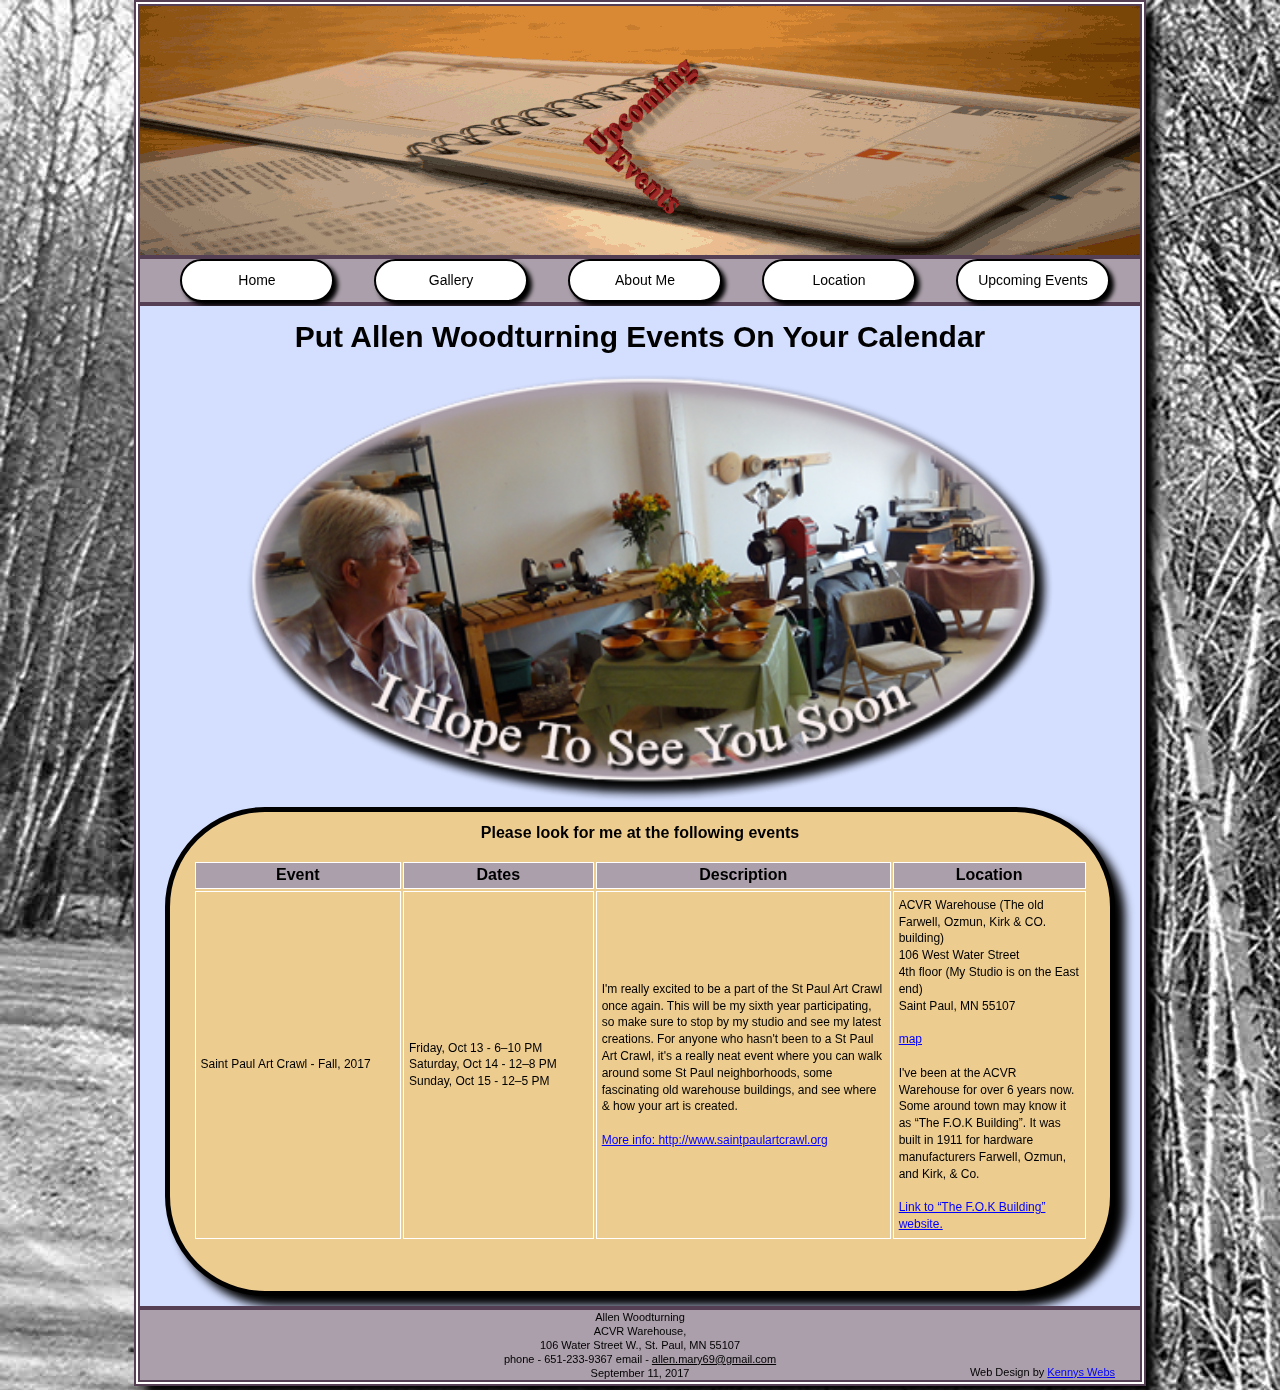
==== events.html @ c2cb4b45 "Import existing files" ====
<!doctype html>
<html>
<head>
<meta charset="utf-8">

<meta name="norton-safeweb-site-verification" content="upskdcxmi0hw3xyxow02x98a8g2pku23dnic5mlc2r4rxlbe59swcrnoi5vx7u94xhx1f61o0c1vs8v0m-e7y4dyml-9gh1z9kgtn8qzv-z4y5bem07f7tdg-pv9s4l3" />

<link href= "SpryAssets/SpryMenuBarHorizontal.css" rel= "stylesheet" type= "text/css">

<script src="SpryAssets/SpryMenuBar.js" type="text/javascript"></script>

<title>Allen Wood Turning Upcoming Events</title>
	


<style type="text/css">

body {
	font: 100%/1.4 Verdana, Arial, Helvetica, sans-serif;
	background-color: #42413C;
	margin: 0;
	padding: 0;
	color: #000;
	background-image: url(images/global/birch_background3.jpg);
	background-repeat: no-repeat;
	
	background-attachment: scroll;
	background-position: left top;
}
.header{
	height: 249px;
	width: 1000px;
	text-align: center;
	position:relative;
	background-color:#BDB9B5;
}	
	

 .header h1 {
	font-weight: bold;
	color: #FFF;
	text-shadow: 5px 5px 5px #000;
	font-size: 50px;
	margin-top: 10px;
	margin-bottom: 0px;
	font-family: "Times New Roman", Times, serif;
	line-height: normal;
	display:none;
}

.header h2 {
	font-weight: bold;
	color: #FFF;
	text-shadow: 5px 5px 5px #000;
	font-size: 30px;
	margin-top: 0px;
	margin-bottom: 0px;
	font-family: "Times New Roman", Times, serif;
	line-height: normal;
	display:none;
}

.navigation{
	background-color: #AA9FAA;
	height: 43px;
	border-top: 4px solid #553F55;
	border-bottom: 4px solid #553F55;
}

#map{
    position: absolute;
    top:300px;
    right:-10px;
    z-index:-10;
    height:300px;
    width:350px;

}
#closemap{

font-size:12px;
}

/* ~~ Element/tag selectors ~~ */
ul, ol, dl { /* Due to variations between browsers, it's best practices to zero padding and margin on lists. For consistency, you can either specify the amounts you want here, or on the list items (LI, DT, DD) they contain. Remember that what you do here will cascade to the .nav list unless you write a more specific selector. */
	padding: 0;
	margin: 0;
}
h1, h2, h3, h4, h5, h6, p {
	margin-top: 0;	 /* removing the top margin gets around an issue where margins can escape from their containing div. The remaining bottom margin will hold it away from any elements that follow. */
	padding-right: 15px;
	padding-left: 15px; 
}
a img { /* this selector removes the default blue border displayed in some browsers around an image when it is surrounded by a link */
	border: none;
}

a:link {
	color:#000000;
	text-decoration: underline;
	 background-color:#FFFFFF;
	 border:solid 2px #000000;
	
}

a:visited {
	color: #000000;
	text-decoration: underline;
	 background-color:#ffffff;
}
a:hover, a:active, a:focus { /* this group of selectors will give a keyboard navigator the same hover experience as the person using a mouse. */
	text-decoration: none;
	border:none;
	background-color: #555f55;
	color: #ffffff;
	border:solid 2px #ffffff;
	
}


.container {
	width: 1000px;
	height: auto;
	background-color: #FFFFFF;
	margin: auto; 
	border: 6px double #553F55;
	position: relative;
	box-shadow: 10px 10px 10px #000;
}



.content {
	padding: 10px 0;
    background-color: #d4dfff;	
	height:auto;
	width:auto;
	position:relative;
}
.content p {
    font-weight:bold;

}

.content h2 {
	text-align: center;
	font-size: 30px;
	margin-bottom: 0px;
}

 #image1{
	width:850px;
	height:459px; 
	margin-left:auto; 
	margin-right:auto; 
	margin-top:-10px;
 }
 
 


.description {
	border: 5px solid #000000;
	height: auto;
	box-shadow: 10px 10px 10px #000;
	position: relative;
	padding: 10px 10px 50px 10px;
	margin-right: 25px;
	margin-left: 25px;
	border-radius: 100px;
	background-color: #EDCC90;
}




#events {
	margin-left: auto;
	margin-right: auto;
	width: 895px;
}
#events tr {
	font-size: 12px;
	padding: 10px 20px;
	text-align: center;
	
}
#events tr th {
	background-color: #AA9FAA;
	font-size: 16px;
	border:solid #FFFFFF 1px;
}
#events td{
	text-align:left;
padding:5px;
border:solid #FFFFFF 1px;	
}
#events p{
margin-top: 0px;
margin-bottom:10px;	
}

#events a:link {
background-color: #EDCC90;	
border:none;
color:#0000FF
}
#events a:visited {
background-color: #EDCC90;	
border:none;
color:#0000FF
}
#events a:hover {
background-color: #EDCC90;	
border:none;
color:#F00;
}

#footer{
	position :relative;
	border-top: 4px solid #553F55;
	text-align:center;
    background-color:#AA9FAA;	
    width:auto;
	line-height:14px;
}
#ad{
	font-size: 11px;
	position: absolute;
	top: 55px;
	right: 10px;
	margin: 0px;
	padding:0px;
}

#ad a:link {
background-color: #AA9FAA;	
border:none;
color:#0000FF;
}

#ad a:visited{ 
background-color: #AA9FAA;	
border:none;
color:#0000FF;
}
</style>



</head>

<body>

<div class="container">
 
  <div id="map">

<input type="button" value="Close Map"
 onclick="document.getElementById('map').style.zIndex =-1;"
onmouseover="this.style.backgroundColor='#555f55';this.style.color='#ffffff';return true;"
onmouseout="this.style.backgroundColor='#ffffff';this.style.color='#000000';return true;">


 <iframe style = "width:325px; height:300px; border:none; margin:0px;"  src="https://www.google.com/maps?f=q&amp;source=s_q&amp;hl=en&amp;geocode=&amp;q=106+West+Water+Street,+Saint+Paul,+MN&amp;aq=0&amp;oq=106&amp;sll=46.44186,-93.36129&amp;sspn=13.631116,33.815918&amp;t=m&amp;ie=UTF8&amp;hq=&amp;hnear=106+W+Water+St,+St+Paul,+Minnesota+55107&amp;z=14&amp;ll=44.938234,-93.093455&amp;output=embed"></iframe><br /><small><a href="https://www.google.com/maps?f=q&amp;source=embed&amp;hl=en&amp;geocode=&amp;q=106+West+Water+Street,+Saint+Paul,+MN&amp;aq=0&amp;oq=106&amp;sll=46.44186,-93.36129&amp;sspn=13.631116,33.815918&amp;t=m&amp;ie=UTF8&amp;hq=&amp;hnear=106+W+Water+St,+St+Paul,+Minnesota+55107&amp;z=14&amp;ll=44.938234,-93.093455" target="_blank" >View Larger Map</a></small>


</div><!-- map -->





  <div class = "header">
   <img src="images/events/events9.gif" width="1000" height="249" alt="Allen Woodturning Upcoming Events">
</div>
 


<div class="navigation">
  <ul id="MenuBar1" class="MenuBarHorizontal">
    <li><a href="index.html">Home</a></li>
    <li><a href="gallery.html">Gallery</a></li>
    <li><a href="aboutme.html">About Me</a></li>
    <li><a href="#" onclick= "document.getElementById('map').style.zIndex =10;">Location</a></li>
    <li><a href="events.html">Upcoming Events</a></li>
  </ul>
</div><!-- navigation -->
  <div class="content">
    <h2>Put Allen Woodturning Events On Your Calendar</h2>
    <div id= "image1"> 
    
		 <img src="images/events/event3.png" width="850" height="459" alt="My Work" >
	</div>
   

	  
    <div class="description"> 
    <p style= "text-align:center;"> Please look for me at the following events</p>
    
      <table id= "events" >
        <tr >
          <th style= "width:192px;" scope="col">Event</th>
          <th style= "width:177px;" scope="col">Dates</th>
          <th style= "width:276px;" scope="col">Description</th>
          <th style= "width:179px;" scope="col">Location</th>
        </tr>

<!--	OLD EVENTS
        <tr>

			<td >Artstock Art & <br>Wine Festival 2016</td>
			<td> July 9 (noon - 7pm) and July 10 (noon - 5pm)</td>
			<td>
				Don’t miss this summer's best local Art and Wine Festival, and the opportunity to purchase great art and enjoy fine wine, food and music.  This event includes an assortment of exciting artists representing diverse media... truly something for everyone!
			</td>

			<td> 
				<a href="https://www.google.com/maps/dir/''/Parley+Lake+Winery/@44.8735856,-93.8012828,12z/data=!3m1!4b1!4m8!4m7!1m0!1m5!1m1!1s0x87f600b01e614a75:0x20e7e5b96ef314af!2m2!1d-93.731243!2d44.873607" target="_blank">
					map
				</a><br><br>

				Parley Lake Winery, the festival location, offers a great, natural, outdoor setting and features a vineyard and orchard on the grounds.  and is located between Victoria and Waconia Minnesota off of Highway 5.<br>

				<a href="http://artsofcarvercounty.org/art-stock-2016" target="_blank">Artstock Link</a>
			</td>
		</tr>

		<tr>
			<td>Highland Fest Art Fair 2016</td> 
			<td> July 16 - July 17 </td>
			<td>
				The Highland Fest™ Art Fair is a two day outdoor celebration of the arts. Enjoy the art fair; free entertainment; children’s games; foods; wine tasting; 5K and fireworks.
			</td>
			<td>
				<a href="https://www.google.com/maps/place/Ford+Pkwy+%26+Kenneth+St/@44.9180107,-93.1857352,17z/data=!4m13!1m7!3m6!1s0x87f62979d039bd91:0xa186f3a106c4220b!2sHighland+Village+Apartments!3b1!8m2!3d44.9158533!4d-93.1877634!3m4!1s0x87f6297884f30323:0x0975524cbe0a539e!8m2!3d44.918026!4d-93.184998?hl=en" target="_blank">map</a><br><br>

				On Ford Parkway between Cleveland Ave. & Kenneth Ave. St. Paul, Minnesota <br>
				<a href="http://www.highlandfest.com" target="_blank" >Highland Fest Link</a>
			</td>
		</tr> 

        <tr>
			<td>Tall Timber Days<br> Festival 2016</td>
			<td> Aug 6 - Aug 7</td>
			<td>
				Tall Timber Days, an annual family friendly, outdoor community celebration highlighting the rich forestry history in Grand Rapids, MN.  Highlights include: Rough Riders Street Dance, chainsaw carving demonstrations, arts and crafts vendors, Scheers Timberworks Lumberjack Show, and a parade.
			</td>

			<td> 
				<a href="https://www.google.com/maps/place/Grand+Rapids,+MN+55744/@47.0692588,-94.9356676,8z/data=!4m5!3m4!1s0x52b08fe33afa654f:0xbbc4dd58e8856131!8m2!3d47.2371658!4d-93.5302142" target="_blank">
					map
				</a><br><br>
			
				Downtown Grand Rapids, MN<br>

				<a href="http://www.talltimberdays.com" target="_blank">Tall Timber Days Link</a>
			</td>
		</tr> 
-->
		<!-- Event (To be used for Stillwater show) -->
		<!-- <tr> -->
			<!-- Title -->
			<!-- <td>Little Falls Arts &<br> Crafts Fair 2016</td> -->

			<!-- Date(s) -->
			<!-- <td>Saturday, Sept. 10 (8:00 am - 6:00 pm) and Sunday, Sept 11 (9:00 am - 4:00 pm)</td> -->

			<!-- Description -->
<!-- 			<td>
				Little Falls is host to one of the nations largest arts & crafts show.  Enjoy handmade crafts from over 600 artists from all over the nation. Free Shuttle Bus and Shuttle Bus Parking. Specially Selected Food Vendors.
			</td>
 -->
			<!-- Location -->
			<!-- <td> -->
<!-- 				<a href="https://www.google.com/maps/place/Little+Falls,+MN+56345/@45.8178869,-94.4034324,9z/data=!4m5!3m4!1s0x52b42523547e7c27:0x91efbfd81d5e6c5b!8m2!3d45.9805556!4d-94.3694444" target="_blank">
					map
				</a><br><br>
 -->
				<!-- Location Description -->
<!-- 				Downtown Little Falls, MN  Shuttle bus parking is located at the Morrison County Fairgrounds, 15575 Hawthorne Rd.  Follow signs from Highway 10 and/ or 371. <br>
				<a href="http://www.littlefallsmnchamber.com/pages/ArtsCraftsFair" target="_blank">Little Falls Fair Link</a>
			</td>
		</tr>
 -->		<!-- End of Event -->

		<!-- Event -->
		<tr>
			<!-- Title -->
			<td>Saint Paul Art Crawl - Fall, 2017</td>

			<!-- Date(s) -->
			<td>
				Friday, Oct 13 - 6–10 PM<br>
				Saturday, Oct 14 - 12–8 PM<br>
				Sunday, Oct 15 - 12–5 PM
			</td>

			<!-- Description -->
			<td>
				I'm really excited to be a part of the St Paul Art Crawl once again. This will be my sixth year participating, so make sure to stop by my studio and see my latest creations. For anyone who hasn't been to a St Paul Art Crawl, it's a really neat event where you can walk around some St Paul neighborhoods, some fascinating old warehouse buildings, and see where & how your art is created.<br><br>

				<a href="http://www.saintpaulartcrawl.org" target="_blank">More info: http://www.saintpaulartcrawl.org</a>
			</td>

			<!-- Location -->
			<td>
				<!-- Location Description -->
				ACVR Warehouse (The old Farwell, Ozmun, Kirk & CO. building)<br>
				106 West Water Street<br>
				4th floor (My Studio is on the East end)<br>
				Saint Paul, MN 55107<br><br>

				<a href="https://www.google.com/maps/place/106+W+Water+St,+St+Paul,+MN+55107/@44.938234,-93.0956434,17z/data=!4m13!1m7!3m6!1s0x87f7d535c303fa81:0xf721ad057fb8b8ca!2s106+W+Water+St,+St+Paul,+MN+55107!3b1!8m2!3d44.938234!4d-93.0934547!3m4!1s0x87f7d535c303fa81:0xf721ad057fb8b8ca!8m2!3d44.938234!4d-93.0934547" target="_blank">
					map
				</a><br><br>

				I've been at the ACVR Warehouse for over 6 years now. Some around town may know it as “The F.O.K Building”. It was built in 1911 for hardware manufacturers Farwell, Ozmun, and Kirk, & Co.<br><br>
				<a href="http://www.acvrwarehouse.com" target="_blank">Link to “The F.O.K Building” website.</a>
			</td>
		</tr>
		<!-- End of Event -->

	</table>
      
     
    </div><!-- end description -->

	<!-- end .content --></div>
  
  <div id ="footer">
     <p style= "margin-bottom : 0px; color:#000; font-size:11px;">
     Allen Woodturning<br>   
     ACVR Warehouse,<br>106 Water Street W., St. Paul, MN 55107<br>
     phone - 651-233-9367    
     email - <a href="mailto:allen.mary69@gmail.com" style="background-color:#AA9FAA; border:none;">allen.mary69@gmail.com</a><br>
       
	 <!-- #BeginDate format:Am1 -->September 11, 2017<!-- #EndDate --> 
    </p>
    <div id= "ad"> <p>Web Design by <a href="http://www.kennyswebs.com" target="_blank" >Kennys Webs</a></p> </div><!-- end ad -->
  </div><!-- end footer -->
  
</div><!-- end .container -->

<script type="text/javascript">
var MenuBar1 = new Spry.Widget.MenuBar("MenuBar1", {imgDown:"SpryAssets/SpryMenuBarDownHover.gif", imgRight:"SpryAssets/SpryMenuBarRightHover.gif"});
</script>
</body>
</html>
---- SpryAssets/SpryMenuBarHorizontal.css ----
@charset "UTF-8";

/* SpryMenuBarHorizontal.css - version 0.6 - Spry Pre-Release 1.6.1 */

/* Copyright (c) 2006. Adobe Systems Incorporated. All rights reserved. */

/*******************************************************************************

 LAYOUT INFORMATION: describes box model, positioning, z-order

 *******************************************************************************/

/* The outermost container of the Menu Bar, an auto width box with no margin or padding */
ul.MenuBarHorizontal
{
	margin: 0;
	padding: 0;
	list-style-type: none;
	font-size: 100%;
	cursor: default;
	width: auto;
}
/* Set the active Menu Bar with this class, currently setting z-index to accomodate IE rendering bug: http://therealcrisp.xs4all.nl/meuk/IE-zindexbug.html */
ul.MenuBarActive
{
	z-index: 1000;
}
/* Menu item containers, position children relative to this container and are a fixed width */
ul.MenuBarHorizontal li
{
	margin-left: 40px;
	padding: 0;
	list-style-type: none;
	font-size: 100%;
	position: relative;
	text-align: left;
	cursor: pointer;
	width: 11em;
	float: left;
	border-radius:50px;
}
/* Submenus should appear below their parent (top: 0) with a higher z-index, but they are initially off the left side of the screen (-1000em) */
ul.MenuBarHorizontal ul
{
	margin: 0;
	padding: 0;
	list-style-type: none;
	font-size: 100%;
	z-index: 1020;
	cursor: default;
	width: 8.2em;
	position: absolute;
	left: -1000em;
}
/* Submenu that is showing with class designation MenuBarSubmenuVisible, we set left to auto so it comes onto the screen below its parent menu item */
ul.MenuBarHorizontal ul.MenuBarSubmenuVisible
{
	left: auto;
}
/* Menu item containers are same fixed width as parent */
ul.MenuBarHorizontal ul li
{
	width: 8.2em;
}
/* Submenus should appear slightly overlapping to the right (95%) and up (-5%) */
ul.MenuBarHorizontal ul ul
{
	position: absolute;
	margin: -5% 0 0 95%;
}
/* Submenu that is showing with class designation MenuBarSubmenuVisible, we set left to 0 so it comes onto the screen */
ul.MenuBarHorizontal ul.MenuBarSubmenuVisible ul.MenuBarSubmenuVisible
{
	left: auto;
	top: 0;
}

/*******************************************************************************

 DESIGN INFORMATION: describes color scheme, borders, fonts

 *******************************************************************************/

/* Submenu containers have borders on all sides */
ul.MenuBarHorizontal ul
{
	border: 1px solid #CCC;
}
/* Menu items are a light gray block with padding and no text decoration */
ul.MenuBarHorizontal a
{
	display: block;
	cursor: pointer;
	background-color: #fff;
	padding: 0.7em 0.75em;
	color: #000;
	text-decoration: none;
	border: 2px solid #000;
	border-radius:50px;
	text-align:center;
	box-shadow:4px 4px 4px #000
}
/* Menu items that have mouse over or focus have a blue background and white text */
ul.MenuBarHorizontal a:hover, ul.MenuBarHorizontal a:focus
{
	background-color: #555f55;
	color: #FFF;
	border-top-width: 0;
	border-right-width: 0;
	border-bottom-width: 0;
	border-left-width: 0;
	border-top-style: none;
	border-right-style: none;
	border-bottom-style: none;
	border-left-style: none;
}
/* Menu items that are open with submenus are set to MenuBarItemHover with a blue background and white text */
ul.MenuBarHorizontal a.MenuBarItemHover, ul.MenuBarHorizontal a.MenuBarItemSubmenuHover, ul.MenuBarHorizontal a.MenuBarSubmenuVisible
{
	background-color: #555F55;
	color: #fff;
	border: 2px solid #000
	border-radius:50px;
}

/*******************************************************************************

 SUBMENU INDICATION: styles if there is a submenu under a given menu item

 *******************************************************************************/

/* Menu items that have a submenu have the class designation MenuBarItemSubmenu and are set to use a background image positioned on the far left (95%) and centered vertically (50%) */
ul.MenuBarHorizontal a.MenuBarItemSubmenu
{
	background-image: url(SpryMenuBarDown.gif);
	background-repeat: no-repeat;
	background-position: 95% 50%;
}
/* Menu items that have a submenu have the class designation MenuBarItemSubmenu and are set to use a background image positioned on the far left (95%) and centered vertically (50%) */
ul.MenuBarHorizontal ul a.MenuBarItemSubmenu
{
	background-image: url(SpryMenuBarRight.gif);
	background-repeat: no-repeat;
	background-position: 95% 50%;
}
/* Menu items that are open with submenus have the class designation MenuBarItemSubmenuHover and are set to use a "hover" background image positioned on the far left (95%) and centered vertically (50%) */
ul.MenuBarHorizontal a.MenuBarItemSubmenuHover
{
	background-image: url(SpryMenuBarDownHover.gif);
	background-repeat: no-repeat;
	background-position: 95% 50%;
}
/* Menu items that are open with submenus have the class designation MenuBarItemSubmenuHover and are set to use a "hover" background image positioned on the far left (95%) and centered vertically (50%) */
ul.MenuBarHorizontal ul a.MenuBarItemSubmenuHover
{
	background-image: url(SpryMenuBarRightHover.gif);
	background-repeat: no-repeat;
	background-position: 95% 50%;
}

/*******************************************************************************

 BROWSER HACKS: the hacks below should not be changed unless you are an expert

 *******************************************************************************/

/* HACK FOR IE: to make sure the sub menus show above form controls, we underlay each submenu with an iframe */
ul.MenuBarHorizontal iframe
{
	position: absolute;
	z-index: 1010;
	filter:alpha(opacity:0.1);
}
/* HACK FOR IE: to stabilize appearance of menu items; the slash in float is to keep IE 5.0 from parsing */
@media screen, projection
{
	ul.MenuBarHorizontal li.MenuBarItemIE
	{
		display: inline;
		f\loat: left;
		background: #FFF;
	}
}
#MenuBar1 li {
	font-size: 14px;
}
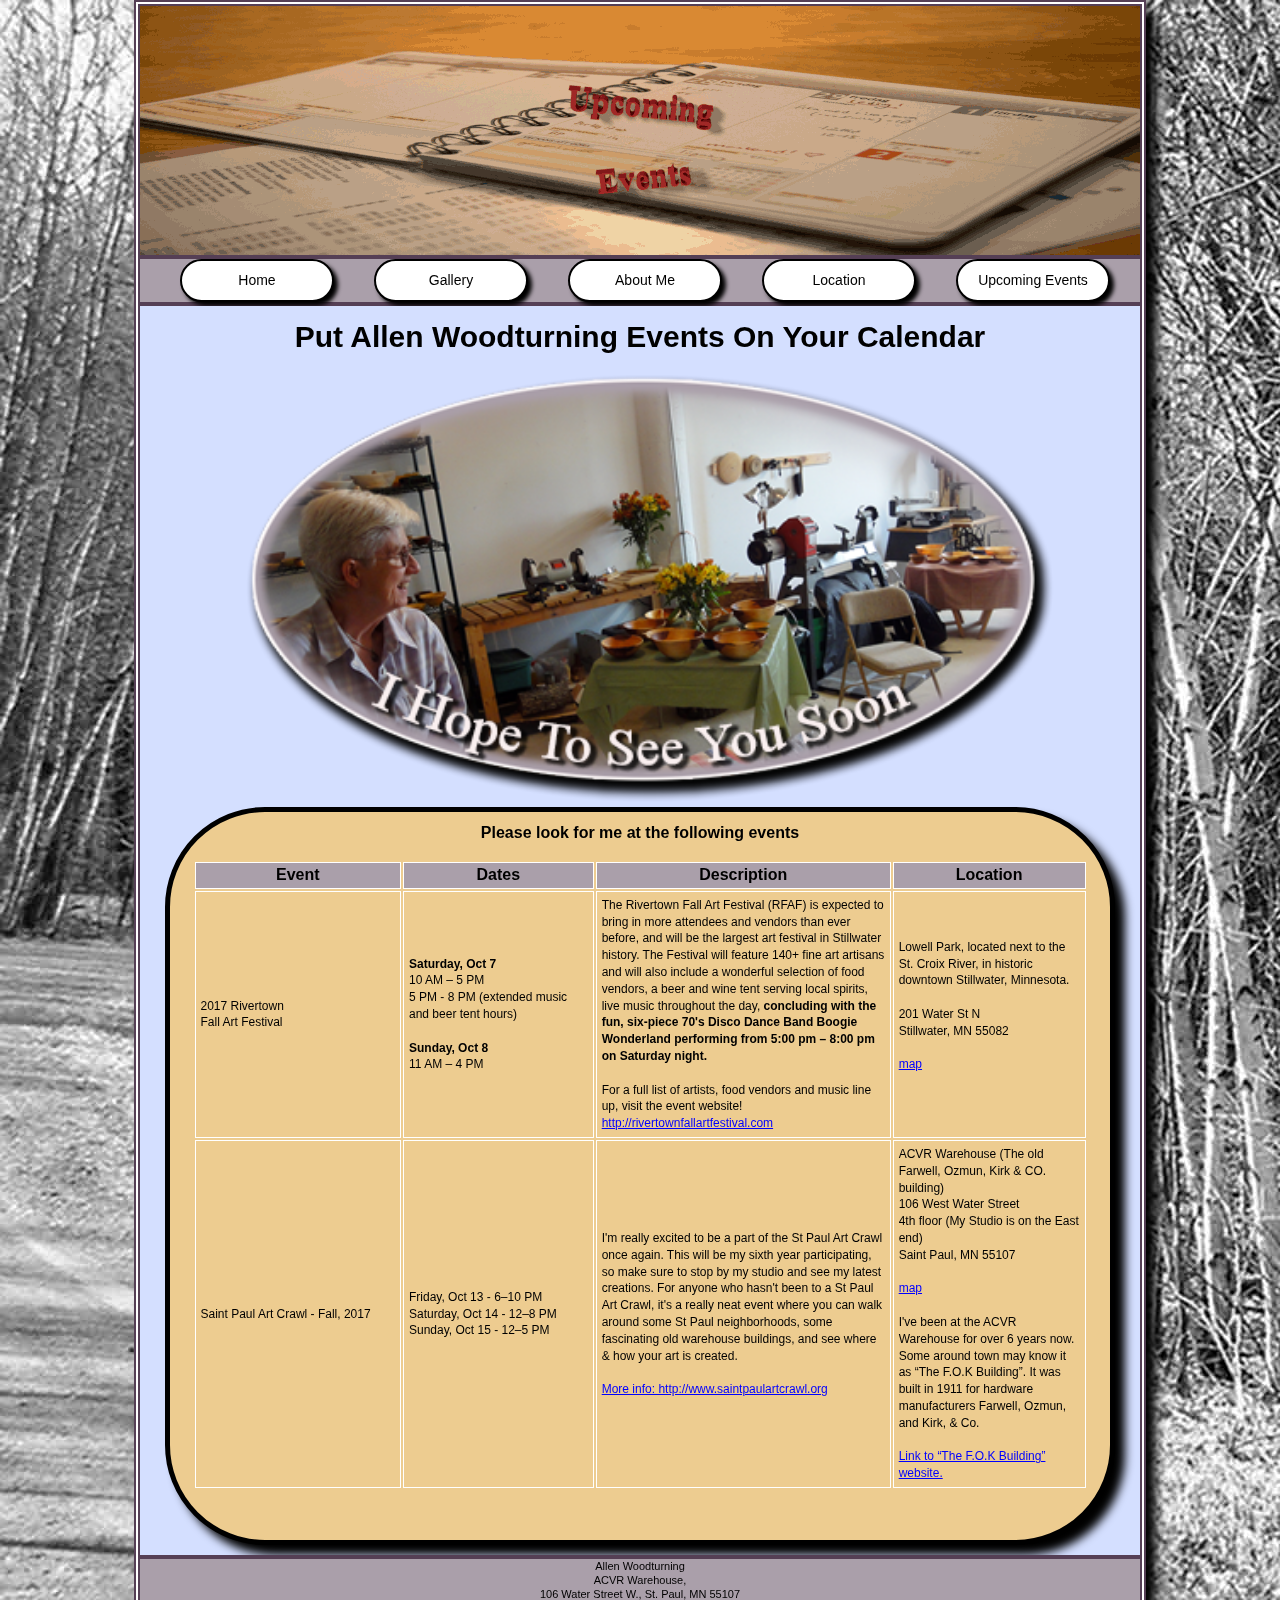
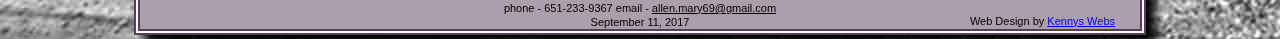
==== commit 5a7afd02: "Add The Rivertown Fall Art Festival (RFAF)" ====
--- a/events.html
+++ b/events.html
@@ -387,6 +387,60 @@
 		<!-- Event -->
 		<tr>
 			<!-- Title -->
+			<td>2017 Rivertown<br>Fall Art Festival</td>
+
+			<!-- Date(s) -->
+			<td>
+				<strong>Saturday, Oct 7</strong><br>
+				10 AM – 5 PM<br>
+				5 PM - 8 PM (extended music and beer tent hours)<br><br>
+
+				<strong>Sunday, Oct 8</strong><br>
+				11 AM – 4 PM
+			</td>
+
+			<!-- Description -->
+			<td>
+				The Rivertown Fall Art Festival (RFAF)
+				is expected to bring in more attendees and vendors than ever before,
+				and will be the largest art festival in Stillwater history.
+				The Festival will feature 140+ fine art artisans
+				and will also include a wonderful selection of food vendors,
+				a beer and wine tent serving local spirits,
+				live music throughout the day,
+				<strong>
+					concluding with the fun, six-piece 70's Disco Dance Band
+					Boogie Wonderland performing from 5:00 pm – 8:00 pm on Saturday night.
+				</strong>
+				<br><br>
+
+				For a full list of artists, food vendors and music line up,
+				visit the event website!
+				<a href="http://rivertownfallartfestival.com" target="_blank">
+					http://rivertownfallartfestival.com<br>
+				</a>
+			</td>
+
+			<!-- Location -->
+			<td>
+				<!-- Location Description -->
+				Lowell Park,
+				located next to the St. Croix River,
+				in historic downtown Stillwater, Minnesota.<br><br>
+
+				201 Water St N<br>
+				Stillwater, MN 55082<br><br>
+
+				<a href="https://goo.gl/maps/ZhuHmTegdZT2" target="_blank">
+					map
+				</a><br><br>
+			</td>
+		</tr>
+		<!-- End of Event -->
+
+		<!-- Event -->
+		<tr>
+			<!-- Title -->
 			<td>Saint Paul Art Crawl - Fall, 2017</td>
 
 			<!-- Date(s) -->
